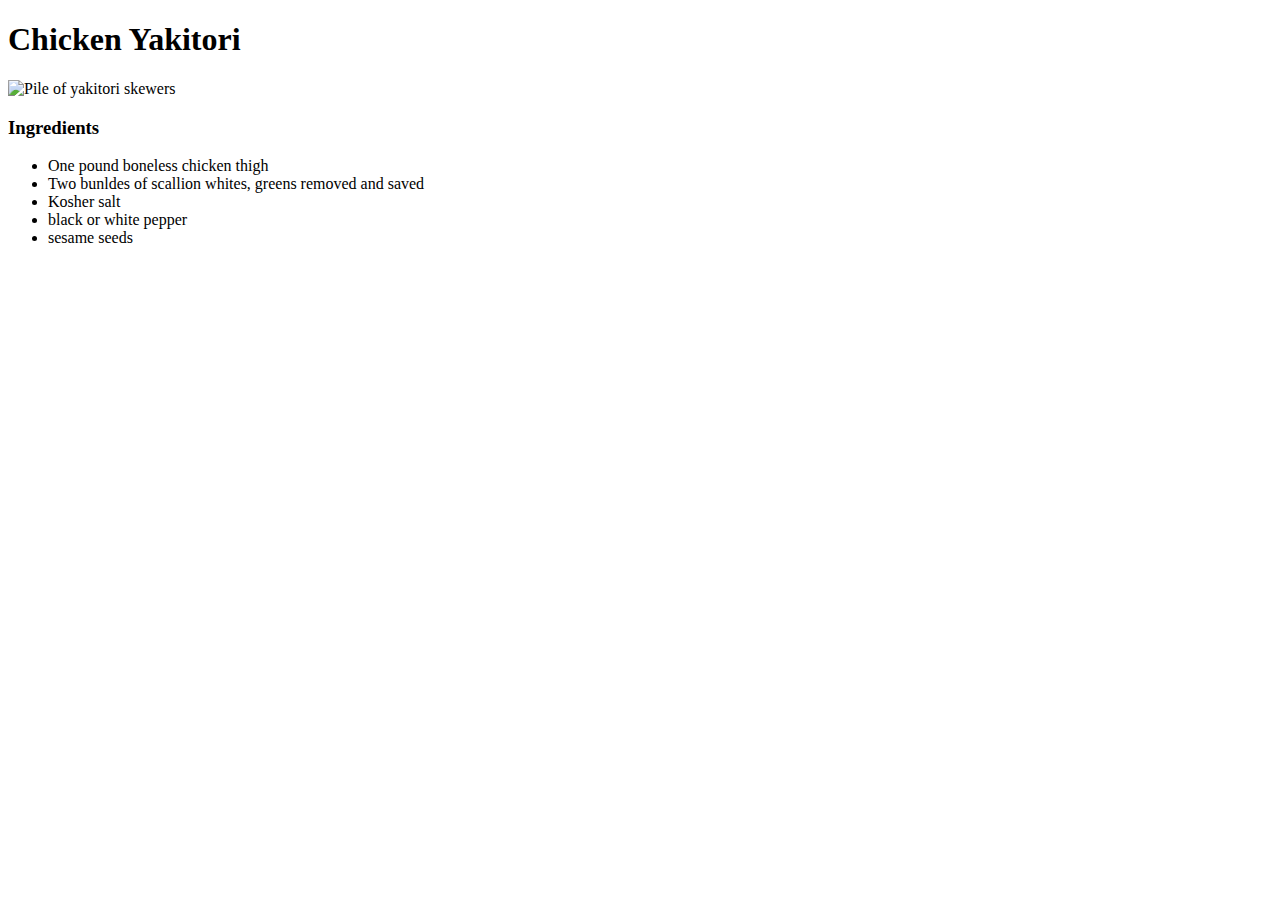
==== recipes/tare.html @ 59c17351 "Creation of yakitori recipe page" ====
<!DOCTYPE html>
<html lang="en">
    <head>
        <meta charset="UTF-8">
        <title>Yakitori</title>
    </head>
    <body>
        <h1>Chicken Yakitori</h1>
        <img src="../images/yakitori.jpeg" alt="Pile of yakitori skewers"
        height="310" width="450">
        <h3>Ingredients</h3>
        <ul>
            <li>One pound boneless chicken thigh</li>
            <li>Two bunldes of scallion whites, greens removed and saved</li>
            <li>Kosher salt</li>
            <li>black or white pepper</li>
            <li>sesame seeds</li>
        </ul>
    </body>
</html>
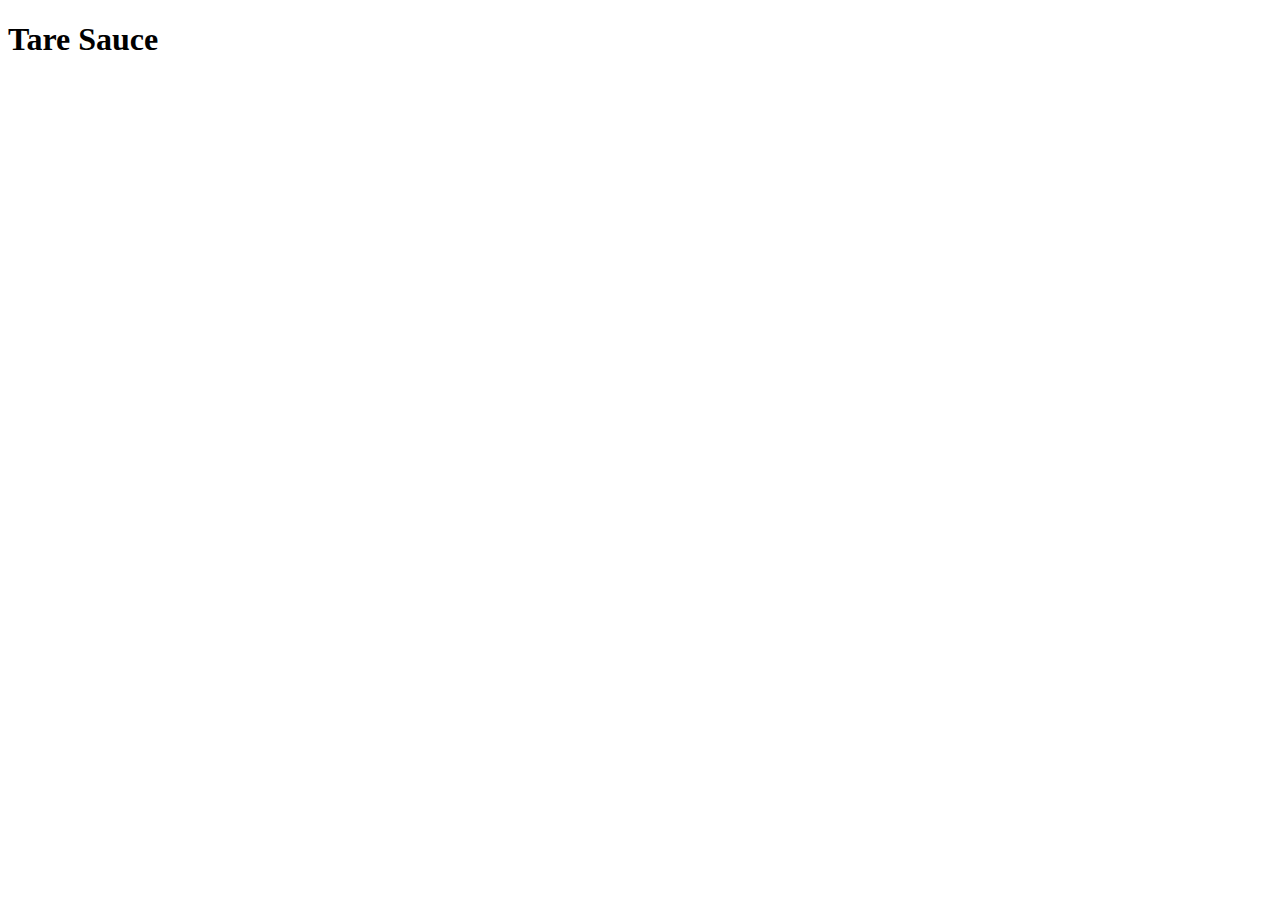
==== commit c75f2cd7: "Created tare.html framework" ====
--- a/recipes/tare.html
+++ b/recipes/tare.html
@@ -1,20 +1,11 @@
 <!DOCTYPE html>
 <html lang="en">
-    <head>
-        <meta charset="UTF-8">
-        <title>Yakitori</title>
-    </head>
-    <body>
-        <h1>Chicken Yakitori</h1>
-        <img src="../images/yakitori.jpeg" alt="Pile of yakitori skewers"
-        height="310" width="450">
-        <h3>Ingredients</h3>
-        <ul>
-            <li>One pound boneless chicken thigh</li>
-            <li>Two bunldes of scallion whites, greens removed and saved</li>
-            <li>Kosher salt</li>
-            <li>black or white pepper</li>
-            <li>sesame seeds</li>
-        </ul>
-    </body>
+<head>
+    <meta charset="UTF-8">
+    <meta name="viewport" content="width=device-width, initial-scale=1.0">
+    <title>Tare</title>
+</head>
+<body>
+    <h1>Tare Sauce</h1>
+</body>
 </html>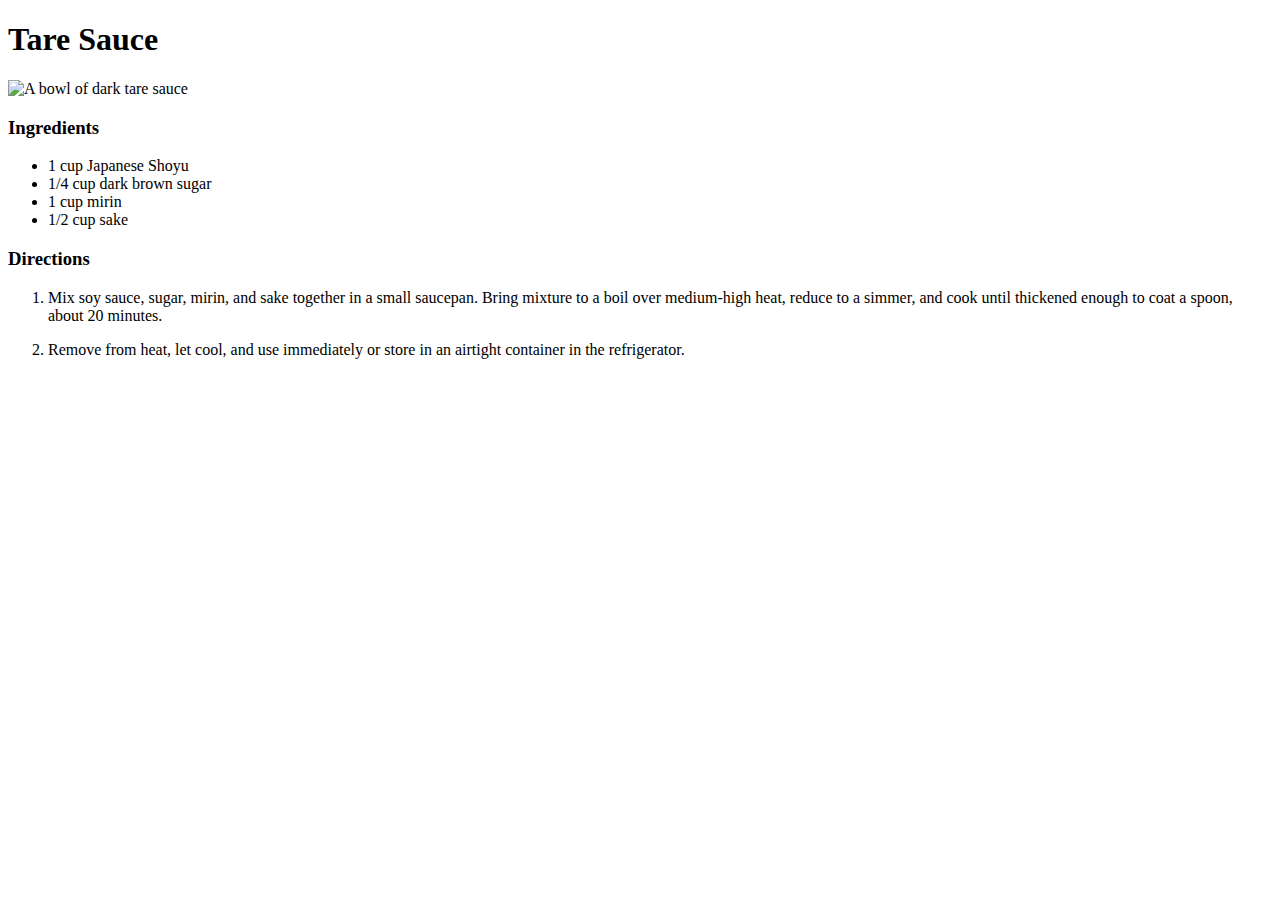
==== commit 2a161d1d: "added ingredients and directions lists." ====
--- a/recipes/tare.html
+++ b/recipes/tare.html
@@ -7,5 +7,24 @@
 </head>
 <body>
     <h1>Tare Sauce</h1>
+    <img src="../images/tare.jpeg" alt="A bowl of dark tare sauce"
+    height="310" width="450">
+    <h3>Ingredients</h3>
+    <ul>
+        <li>1 cup Japanese Shoyu</li>
+        <li>1/4 cup dark brown sugar</li>
+        <li>1 cup mirin</li>
+        <li>1/2 cup sake</li>
+    </ul>
+    <h3>Directions</h3>
+    <ol>
+        <li> <p>Mix soy sauce, sugar, mirin, and sake together in a small saucepan. 
+            Bring mixture to a boil over medium-high heat, reduce to a simmer, and cook 
+            until thickened enough to coat a spoon, about 20 minutes.</p></li>
+        <li><p>Remove from heat, let cool, and use immediately 
+            or store in an airtight container in the refrigerator.</p></li>
+        
+    </ol>
+    
 </body>
 </html>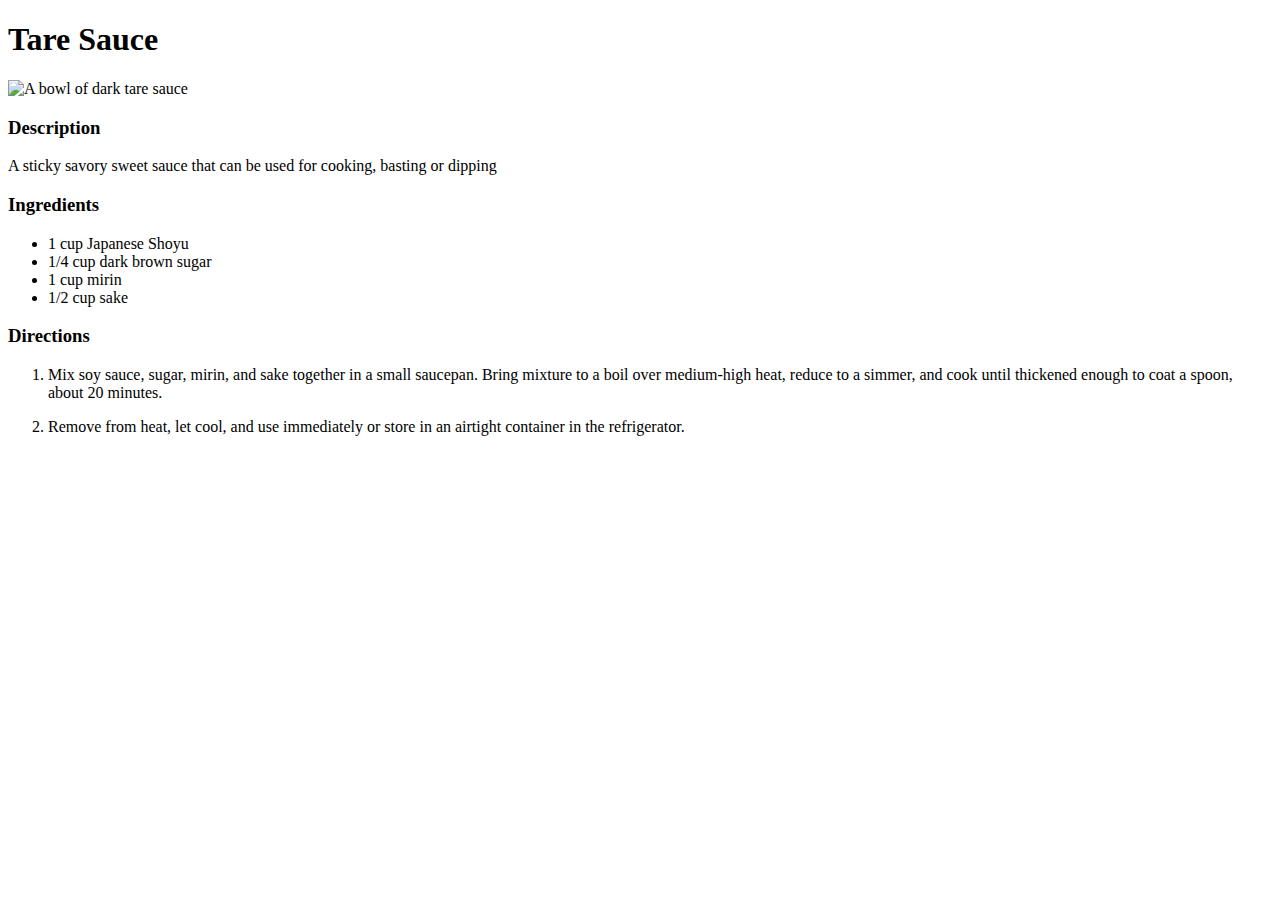
==== commit 9e9184c7: "added description sections to tare and yakitori recipes." ====
--- a/recipes/tare.html
+++ b/recipes/tare.html
@@ -9,6 +9,8 @@
     <h1>Tare Sauce</h1>
     <img src="../images/tare.jpeg" alt="A bowl of dark tare sauce"
     height="310" width="450">
+    <h3>Description</h3>
+    <p> A sticky savory sweet sauce that can be used for cooking, basting or dipping</p>
     <h3>Ingredients</h3>
     <ul>
         <li>1 cup Japanese Shoyu</li>
